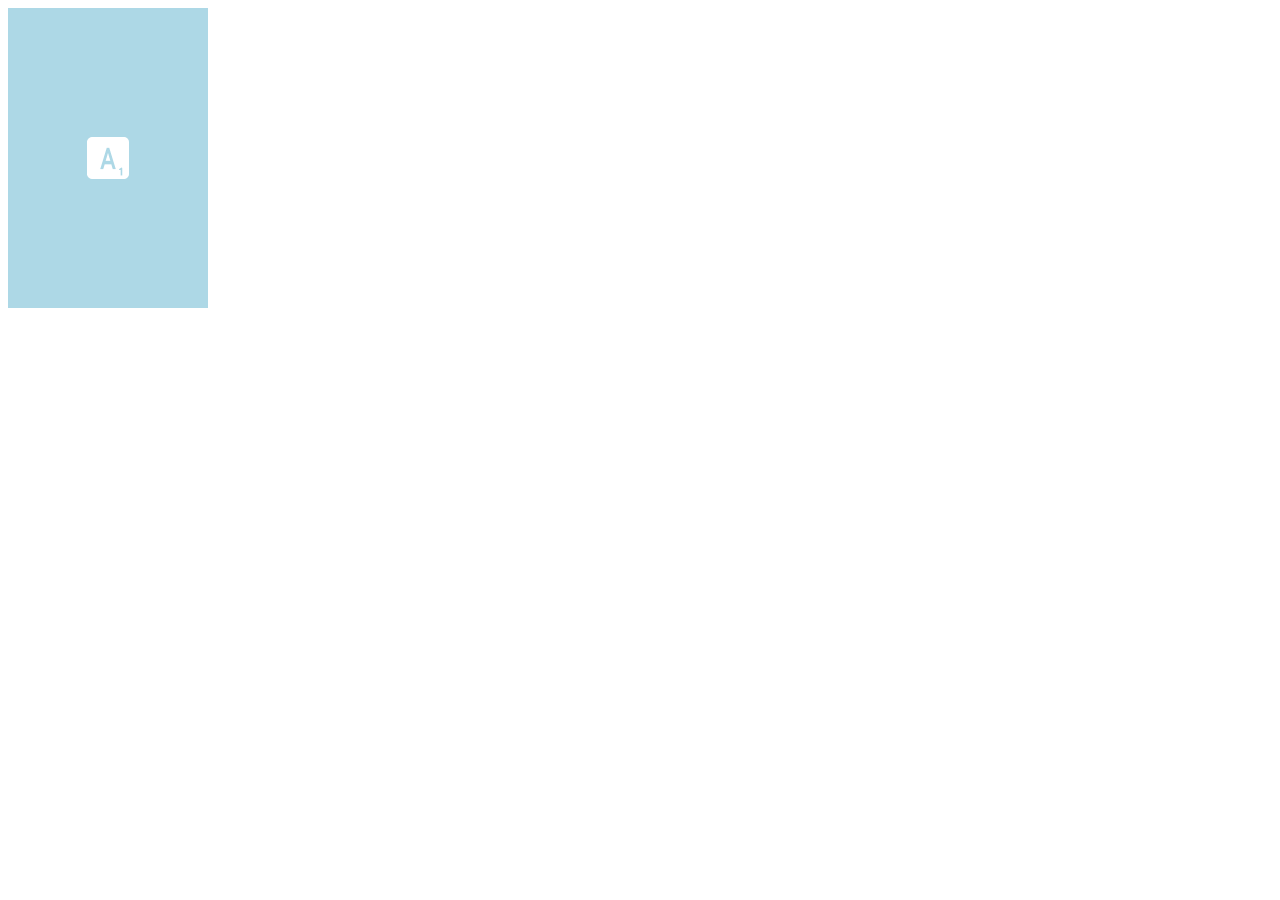
==== index.html @ 4078c10f "first commit" ====
<!DOCTYPE html>
<html lang="fr">

<head>
    <meta charset="UTF-8">
    <meta name="viewport" content="width=device-width, initial-scale=1.0">
    <link rel="stylesheet" href="style.css">
    <title>Document</title>
</head>

<body>
  
    <div class="carte">
        <div class="carteInner">
            <div class="carteFront">
                <img src="./ressources/alphabet-scrabble/1.png" alt="Carte Avant">
            </div>
            <div class="carteBack">
                <img class="imageCarte" src="./ressources/alphabet-scrabble/2.png" alt="Carte Arrière">
            </div>
        </div>
    </div>


    <script src="script.js"></script>

    
</body>

</html>
---- style.css ----
.carte {
    width: 200px;
    height: 300px;
    perspective: 1000px;
}

.carteInner {
    width: 100%;
    height: 100%;
    transform-style: preserve-3d;
    transition: transform 0.6s;
}

.carteFront, .carteBack {
    position: absolute;
    width: 100%;
    height: 100%;
    backface-visibility: hidden;
}

.carteFront {
    background: lightblue;
    display: flex;
    justify-content: center;
    align-items: center;
}

.carteBack {
    background: lightcoral;
    display: flex;
    justify-content: center;
    align-items: center;
    transform: rotateY(180deg);
}

.carte.flipped .carteInner {
    transform: rotateY(180deg);
}
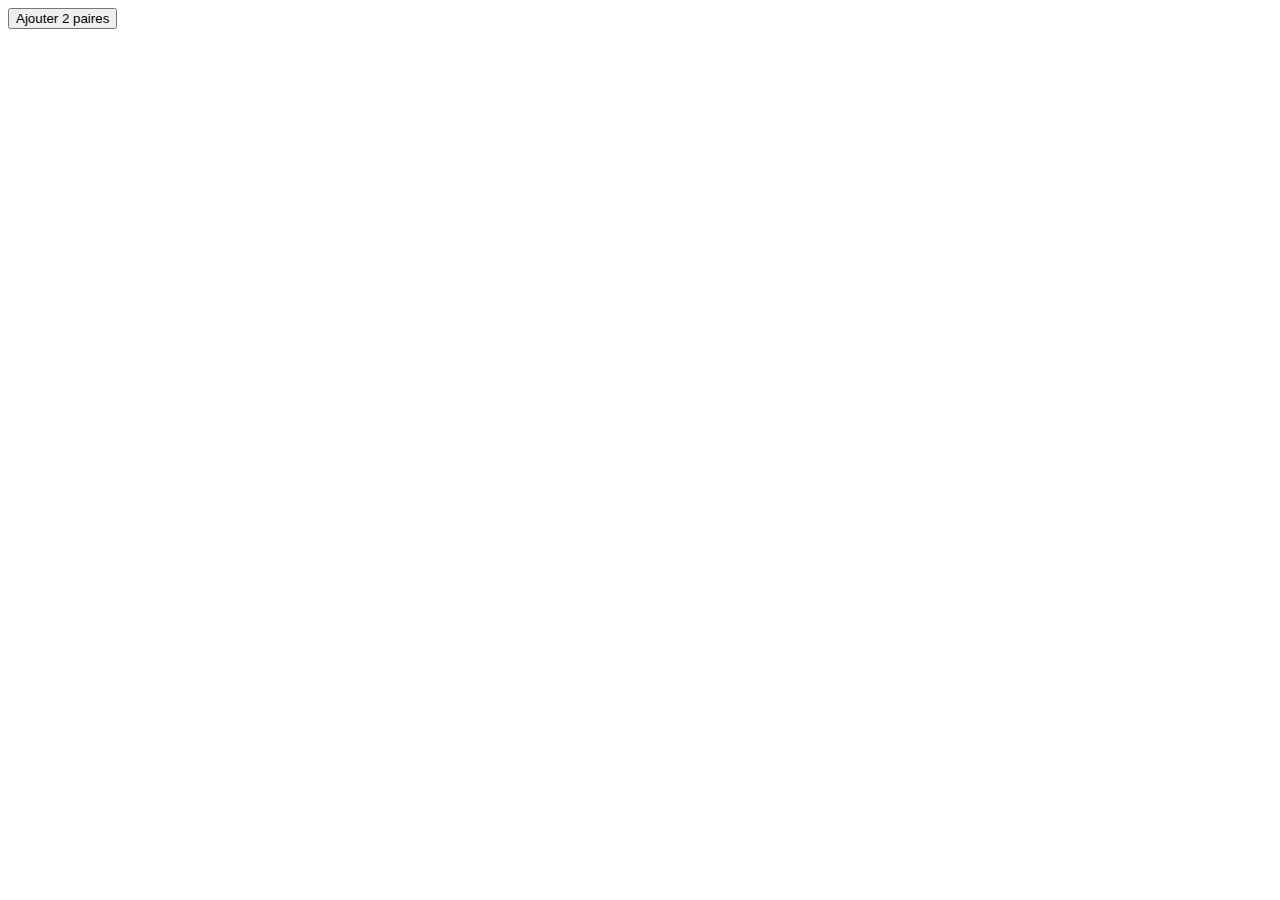
==== commit 7c05e8fe: "sauvegarde" ====
--- a/index.html
+++ b/index.html
@@ -9,22 +9,15 @@
 </head>
 
 <body>
-  
-    <div class="carte">
-        <div class="carteInner">
-            <div class="carteFront">
-                <img src="./ressources/alphabet-scrabble/1.png" alt="Carte Avant">
-            </div>
-            <div class="carteBack">
-                <img class="imageCarte" src="./ressources/alphabet-scrabble/2.png" alt="Carte Arrière">
-            </div>
-        </div>
-    </div>
 
+    <button>Ajouter 2 paires</button>
+
+
+    
 
     <script src="script.js"></script>
 
-    
+
 </body>
 
 </html>--- a/style.css
+++ b/style.css
@@ -1,38 +1,54 @@
 .carte {
-    width: 200px;
-    height: 300px;
-    perspective: 1000px;
+    height: 200px;
+    aspect-ratio: 0.71428571; 
+    perspective: 1000px;      
+    margin: 1%;
+    border-radius: 7.5px;      
+    overflow: hidden;         
 }
 
 .carteInner {
-    width: 100%;
-    height: 100%;
+    width: 100%;              
+    height: 100%;             
     transform-style: preserve-3d;
-    transition: transform 0.6s;
+    transition: transform 0.6s;  
 }
 
 .carteFront, .carteBack {
-    position: absolute;
-    width: 100%;
-    height: 100%;
+    position: absolute;        
+    width: 100%;               
+    height: 100%;              
     backface-visibility: hidden;
 }
 
 .carteFront {
-    background: lightblue;
+    background: lightblue;     
     display: flex;
     justify-content: center;
     align-items: center;
 }
 
 .carteBack {
-    background: lightcoral;
+    background: lightcoral;    
     display: flex;
     justify-content: center;
     align-items: center;
-    transform: rotateY(180deg);
+    transform: rotateX(180deg); 
 }
 
 .carte.flipped .carteInner {
-    transform: rotateY(180deg);
+    transform: rotateX(180deg); 
+}
+
+.carteFront img, .carteBack img {
+    width: 100%;                
+    height: 100%;               
+    aspect-ratio: 0.71428571;   
+    object-fit: cover;        
+}
+
+.ligne {
+    display: flex;
+    flex-wrap: wrap;
+    flex-direction: row-reverse;
 }